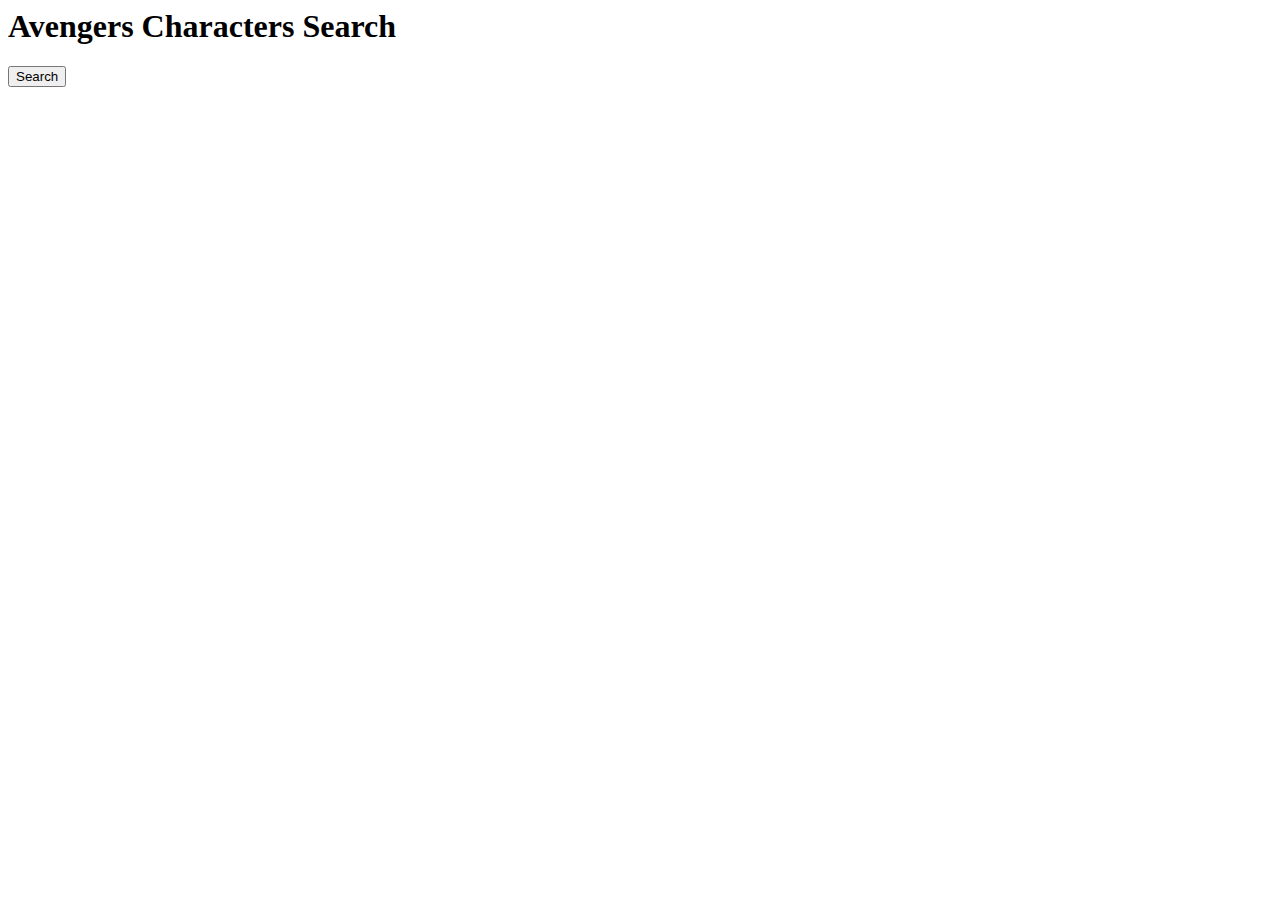
==== Desktop/info2180-lab6/index.html @ 7576e59e "App and index" ====
<html>
        <head>
                <meta charset="UTF-8" />
                <meta name="viewport" content="width=device-width, initial-scale=1.0" />
                <meta http-equiv="X-UA-Compatible" content="ie=edge" />
                <title>INFO2180-Lab 6</title>
                <script src="app.js"></script>
              </head>
    <body>
<h1>Avengers Characters Search</h1>
<button class = "Search">Search</button>
</body>
</html>
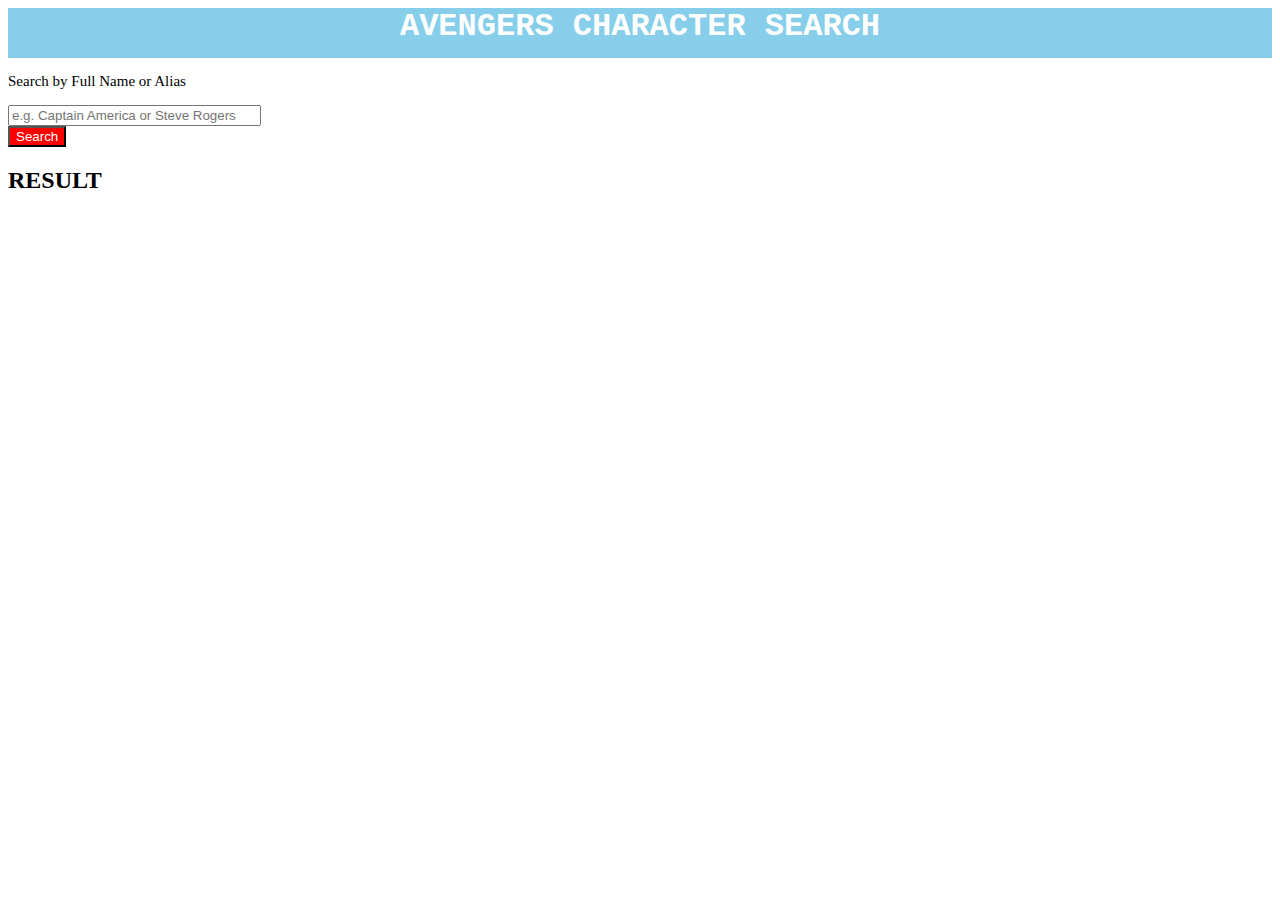
==== commit d422c1d5: "Adding the things I forgot to commit" ====
--- a/Desktop/info2180-lab6/index.html
+++ b/Desktop/info2180-lab6/index.html
@@ -4,10 +4,23 @@
                 <meta name="viewport" content="width=device-width, initial-scale=1.0" />
                 <meta http-equiv="X-UA-Compatible" content="ie=edge" />
                 <title>INFO2180-Lab 6</title>
-                <script src="app.js"></script>
+                
+                <link rel="stylesheet" href="styles.css" />
+                <script src="app.js" charset="utf-8"> </script>
               </head>
     <body>
-<h1>Avengers Characters Search</h1>
-<button class = "Search">Search</button>
+<header>
+<h1>AVENGERS CHARACTER SEARCH</h1>
+</header>
+<p>Search by Full Name or Alias</p>
+<div class="form-field">
+                <input type = "text" id ="name" placeholder = "e.g. Captain America or Steve Rogers">
+              </div>
+
+
+<button id= "Search">Search</button>
+<h2>RESULT</h2>
+<div id = "results"></div>
+
 </body>
 </html>--- a/Desktop/info2180-lab6/styles.css
+++ b/Desktop/info2180-lab6/styles.css
@@ -0,0 +1,35 @@
+header{
+    background-color:skyblue;
+    height:50px;
+    width:100%;
+}
+h1{
+    color:white;
+    text-align: center;
+    font-family:'Courier New', Courier, monospace;
+}
+
+input{
+    width:20%;
+}
+
+button{
+    color:white;
+    background-color: red;
+    
+
+
+}
+p{
+    font-family: Cambria, Cochin, Georgia, Times, 'Times New Roman', serif;
+    font-size: 15px;
+}
+h4{
+    font-size: 25px;
+}
+
+h3{
+
+    font-size:35px;
+
+}